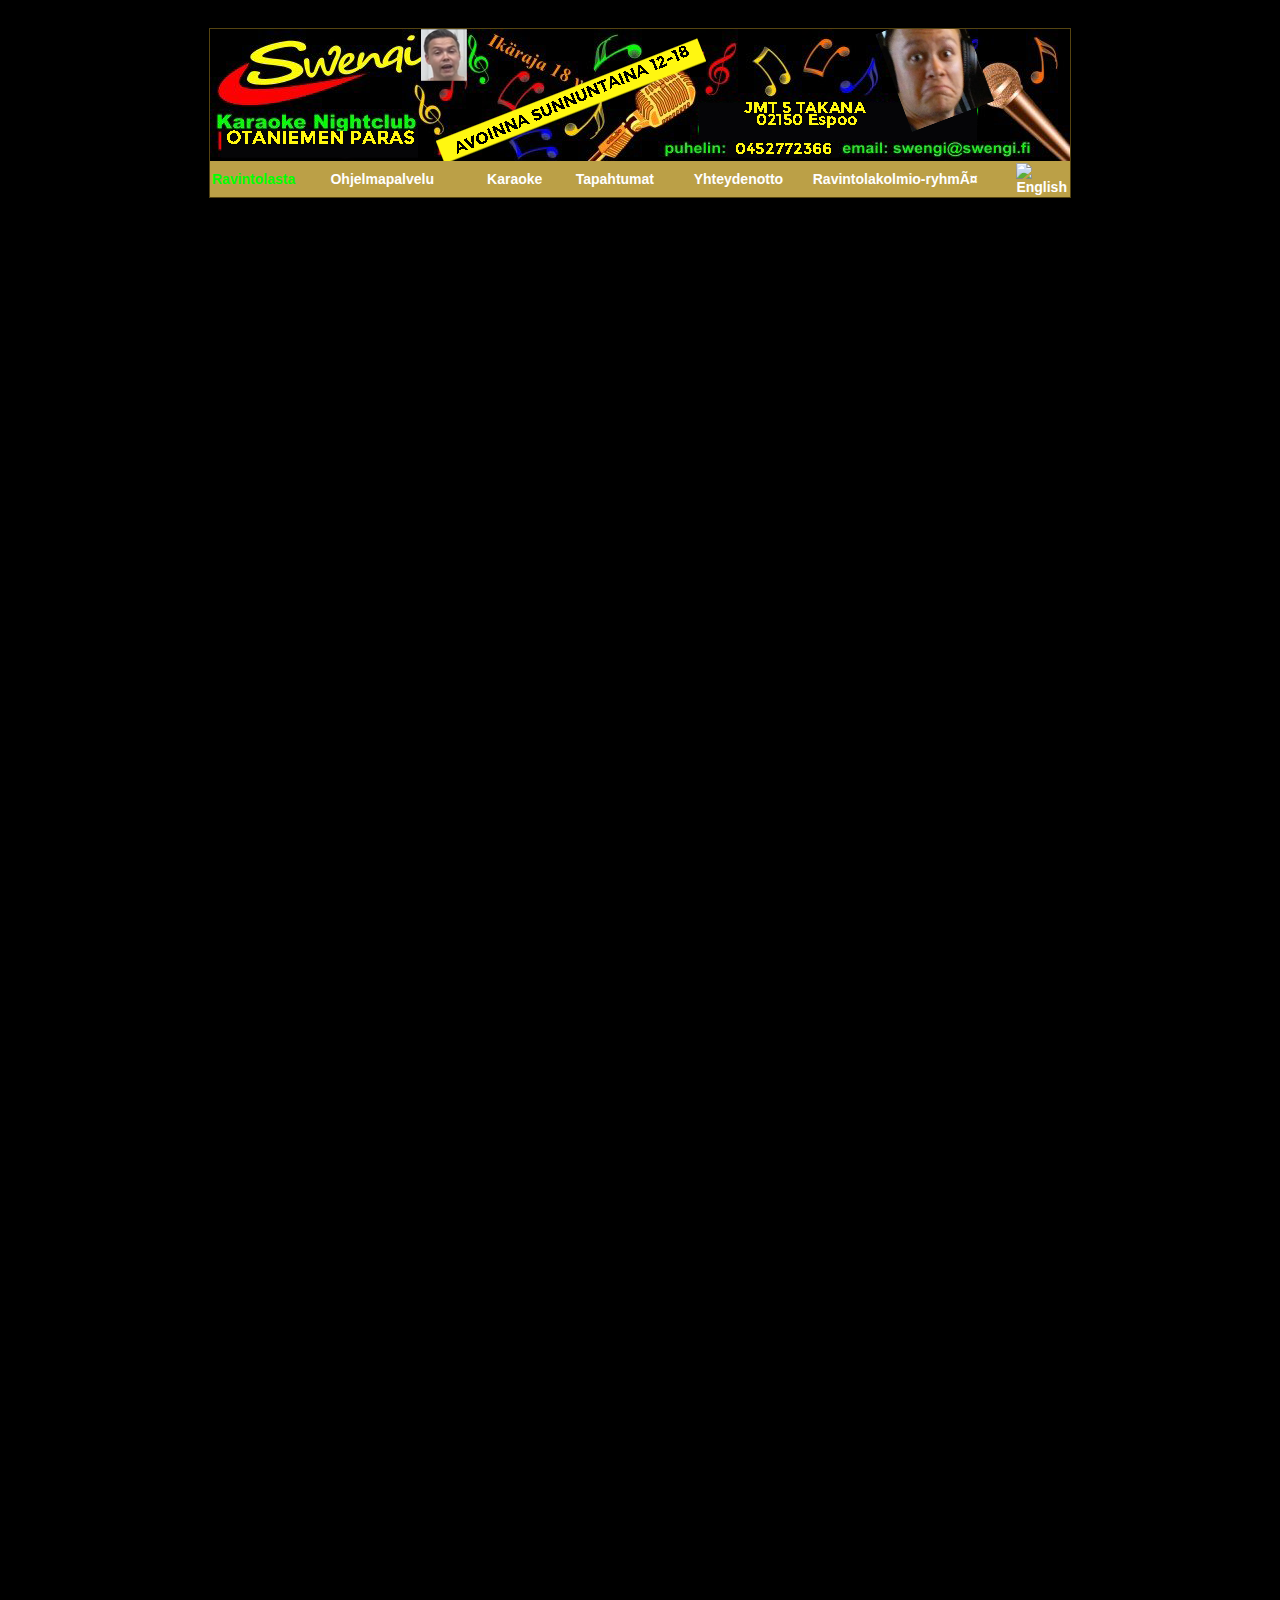
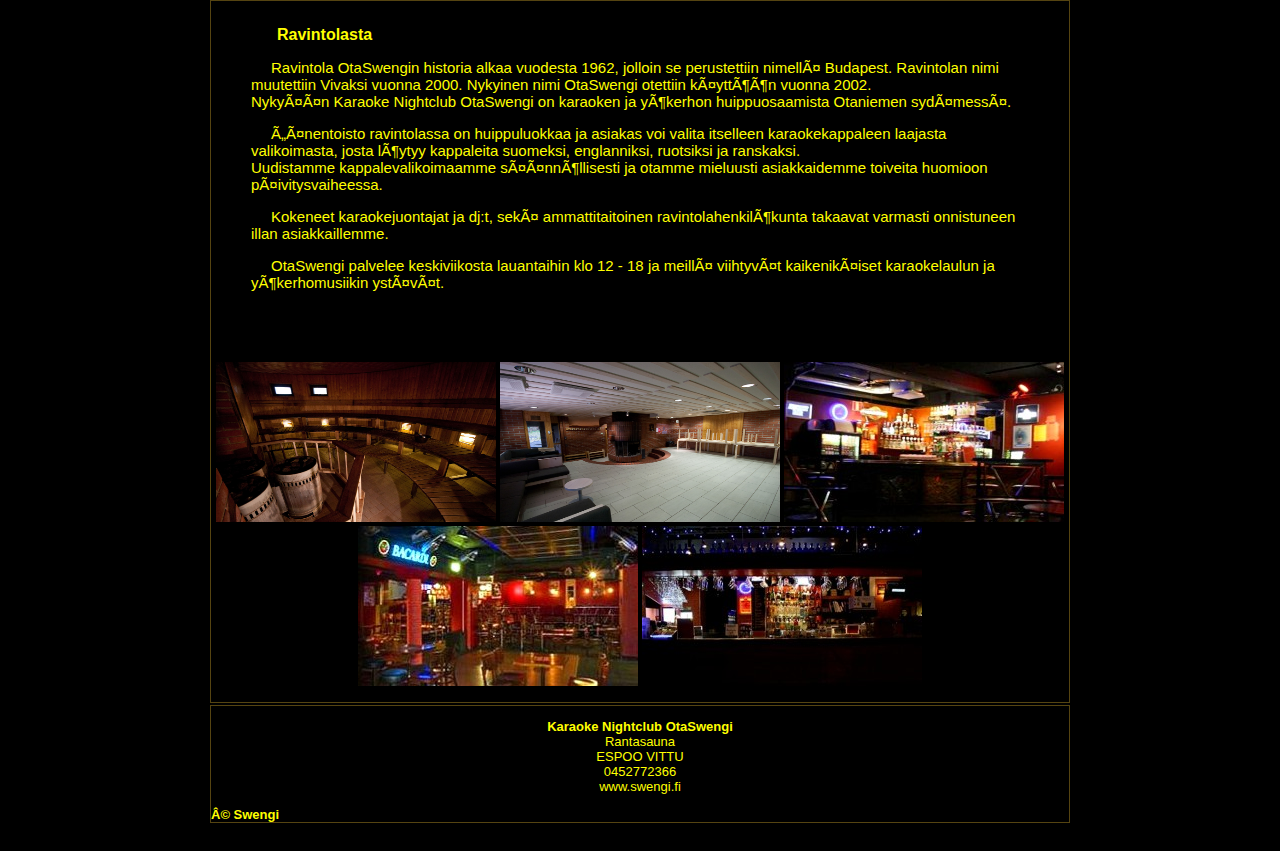
==== index.html @ 9707cad3 "Update index.html" ====
<!DOCTYPE html PUBLIC "-//W3C//DTD HTML 4.01 Transitional//EN" "http://www.w3.org/TR/html4/loose.dtd">
<!-- saved from url=(0034)http://www.swengi.fi/index_fi.html -->
<html><head><meta http-equiv="Content-Type" content="text/html; charset=windows-1252">
	<title>Swengi Karaoke Nightclub - Ravintolasta</title>
	
	<meta http-equiv="Content-Language" content="fi">
	<meta http-equiv="Window-target" content="_top">
	<meta http-equiv="Pragma" content="no-cache">
	<meta http-equiv="expires" content="0">
	<meta name="copyright" content="Copyright © 2012 Swengi">
	<meta name="author" content="Swengi">
	<meta name="generator" content="Namo WebEditor">
	<meta name="description" content="Helsingin paras karaoke Nightclub, Iso Roobertinkatu 10, 00120 Helsinki, Avoinna Ke - La kello 19.00 - 04.00 Puh: 09-6228 0180">
	<meta name="keywords" content="Swengi,Karaoke,Nightclub,Paras,Helsinki">
	<link rel="icon" href="http://www.swengi.fi/favicon.ico" type="image/x-icon"> 
	<link rel="shortcut icon" href="http://www.swengi.fi/favicon.ico" type="image/ico">
	<link type="text/css" rel="stylesheet" href="/swengistyle.css">
</head>
<body class="reunus" cz-shortcut-listen="true">
<table width="860" class="tausta" align="center" border="0">
	<tbody><tr>
		<td>
            <a href="http://www.swengi.fi/" target="_self" title="Swengi Home"><img src="/kuvat/swengibanner860x132.png" width="860" height="132" border="0">
</a>		</td>
	</tr>
	<tr>
		<td>
			<table class="navi" width="860" border="0" height="23">
				<tbody><tr height="20">
        			<td class="navi" width="120" height="20">Ravintolasta<br></td>
        			<td class="navi" width="160" height="20"><a class="nav" href="http://www.swengi.fi/ohjelmapalvelu.html" title="Ohjelmapalvelu">Ohjelmapalvelu</a><br></td>
       				<td class="navi" width="90" height="20"><a class="nav" href="http://www.swengi.fi/karaokelistat.html" title="Karaokelistat">Karaoke</a><br></td>
        			<td class="navi" width="120" height="20"><a class="nav" href="http://www.swengi.fi/tapahtumat.html" title="Tapahtumat">Tapahtumat</a><br></td>
        			<td class="navi" width="120" height="20"><a class="nav" href="http://www.swengi.fi/yhteydenotto.html" title="Yhteydenotto/Pöytävaraukset">Yhteydenotto</a><br></td>
        			<td class="navi" width="210" height="20"><a class="nav" href="http://www.swengi.fi/ravintolaryhma.html" title="Ravintolakolmio-ryhmä">Ravintolakolmio-ryhmä</a><br></td>
        			<td class="navi" width="40" height="20"><a class="nav" href="http://www.swengi.fi/index_en.html"><img src="./Swengi Karaoke Nightclub - Ravintolasta_files/english.gif" width="23" height="14" alt="English" border="0" hspace="1" title="English"></a><br></td>
    			</tr>
			</tbody></table>
		</td>
	</tr>
</tbody></table>
<table width="860" align="center" border="0">
	<tbody><tr>
		<td>
			<table class="tausta" width="860" border="0">
                <tbody><tr>
                    <td class="musta" width="860">
                        <!-- p align="center"><b><font size="4" color="red">Arkisin (keskiviikko, torstai) ilmainen sisäänpääsy klo 19 - 22.</font></b></p -->
						
                        <h1>Ravintolasta</h1>
<p>Ravintola OtaSwengin historia alkaa vuodesta 1962, jolloin se perustettiin nimellä Budapest. Ravintolan nimi muutettiin Vivaksi vuonna 2000. Nykyinen nimi OtaSwengi otettiin käyttöön vuonna 2002.<br>
Nykyään Karaoke Nightclub OtaSwengi on karaoken ja yökerhon huippuosaamista Otaniemen sydämessä.</p>

<p>Äänentoisto ravintolassa on huippuluokkaa ja asiakas voi valita itselleen karaokekappaleen laajasta valikoimasta, josta löytyy kappaleita suomeksi, englanniksi, ruotsiksi ja ranskaksi.<br>
Uudistamme kappalevalikoimaamme säännöllisesti ja otamme mieluusti asiakkaidemme toiveita huomioon päivitysvaiheessa.</p>
<p>Kokeneet karaokejuontajat ja dj:t, sekä ammattitaitoinen ravintolahenkilökunta takaavat varmasti onnistuneen illan asiakkaillemme.</p>
<p>OtaSwengi palvelee keskiviikosta lauantaihin klo 12 - 18 ja meillä viihtyvät kaikenikäiset karaokelaulun ja yökerhomusiikin ystävät.</p>
                    </td>
                </tr>
				<tr>
                    <td class="plain" width="860">
                        <p align="center"><img src="/kuvat/rav_02_tiski2_280x160.jpg" width="280" height="160" border="0" vspace="2" hspace="2" alt="Tiski"><img src="/kuvat/rav_03_lava_280x160.jpg" width="280" height="160" border="0" vspace="2" hspace="2" alt="Lava"><img src="/kuvat/rav_05_ylabaari_280x160.jpg" width="280" height="160" border="0" vspace="2" hspace="2" alt="Yläbaari"><img src="/kuvat/rav_04_sali_280x160.jpg" width="280" height="160" border="0" vspace="2" hspace="2" alt="Sali"><img src="/kuvat/rav_06_tiski_280x160.jpg" width="280" height="160" border="0" vspace="2" hspace="2" alt="Tiski"></p>
                    </td>
				</tr>
			</tbody></table>
		</td>
    </tr>
						<iframe src="https://docs.google.com/forms/d/e/1FAIpQLSfwWHy5-9wbNYNMkCx8wWp9aVXxLh19OAsF3YjrhsK9zdGG3A/viewform?embedded=true" width="860" height="1400" frameborder="0" marginheight="0" marginwidth="0">Loading...</iframe>
	
		
</tbody></table>
<table class="tausta" width="860" align="center" border="0">
	
	
	<tbody>
		
		<tr>

        <td width="860">
			<p align="center">
			<b>Karaoke Nightclub OtaSwengi</b><br>
			Rantasauna<br>
			ESPOO VITTU<br>
			0452772366<br>
			www.swengi.fi</p>
			<b>© Swengi</b>
		</td>
	</tr>
</tbody></table>



<script type="text/javascript">( function(){ window.SIG_EXT = {}; } )()</script><span style="margin: 0px auto; border: 2px dotted rgb(255, 165, 0); position: absolute; z-index: 2147483647; visibility: hidden; left: 342px; width: 0px; top: 286px; height: 0px;"></span><span style="z-index: 2147483647; position: absolute; visibility: hidden; left: 327px; width: 50px; top: 271px; height: 20px; font-size: 10px; color: black;"></span></body><div></div></html>
---- swengistyle.css ----
a:link {
	color: Yellow;
	text-decoration: none;
	font-family: Verdana, Geneva, Arial, Helvetica, sans-serif;
	font-size: inherit;
}

a:active {
	color: Yellow;
	text-decoration: none;
	font-family: Verdana, Geneva, Arial, Helvetica, sans-serif;
	font-size: inherit;
}

a:visited {
	color:  Yellow;
}

a:hover {
	color: Red;
	text-decoration: underline;
	font-weight: bold;
	font-style: italic;
}

a.nav {
	color: White;
	text-decoration: none;
	font-family: Verdana, Geneva, Arial, Helvetica, sans-serif;
	font-size: 14px;
	background-color: #BBA047;
}

a.nav:link {
	color: White;
	text-decoration: none;
	font-family: Verdana, Geneva, Arial, Helvetica, sans-serif;
	font-size: 14px;
	background-color: #BBA047;
}

a.nav:active {
	color: White;
	text-decoration: none;
	font-family: Verdana, Geneva, Arial, Helvetica, sans-serif;
	font-size: 13px;
	background-color: #BBA047;
}

a.nav:visited {
	color: White;
}

a.nav:hover {
	color: #009900;
	text-decoration: underline;
	font-weight: bold;
	background-color: #BBA047;
	font-style: italic;
}

a.sub {
	color: White;
	text-decoration: none;
	font-family: Verdana, Geneva, Arial, Helvetica, sans-serif;
	font-size: 13px;
	background-color: #BBA047;
}

a.sub:link {
	color: White;
	text-decoration: none;
	font-family: Verdana, Geneva, Arial, Helvetica, sans-serif;
	font-size: 13px;
	background-color: #BBA047;
}

a.sub:active {
	color: Silver;
	text-decoration: none;
	font-family: Verdana, Geneva, Arial, Helvetica, sans-serif;
	font-size: 13px;
	background-color: #BBA047;
}

a.sub:visited {
	color: White;
}

a.sub:hover {
	color: Lime;
	text-decoration: underline;
	font-weight: normal;
	background-color: #BBA047;
	font-style: italic;
}

a.close {
	color: White;
	text-decoration: none;
	font-family: Verdana, Geneva, Arial, Helvetica, sans-serif;
	font-size: 13px;
	background-color: #BBA047;
}

a.close:link {
	color: White;
	text-decoration: none;
	font-family: Verdana, Geneva, Arial, Helvetica, sans-serif;
	font-size: 13px;
	background-color: #BBA047;
}

a.close:active {
	color: Black;
	text-decoration: none;
	font-family: Verdana, Geneva, Arial, Helvetica, sans-serif;
	font-size: 13px;
	background-color: #BBA047;
}

a.close:visited {
	color: White;
}

a.close:hover {
	color: White;
	text-decoration: line-through;
	font-weight: bold;
	background-color: #BBA047;
	font-style: normal;
}

body {
	background-color: Black;
}

.navi {
	font-family: Verdana, Geneva, Arial, Helvetica, sans-serif;
	font-size: 14px;
	font-weight: bold;
	color: Lime;
	background-color: #BBA047;
	text-indent: 0px;
	padding: 0px 0px 0px 0px;
	text-align: left;
	vertical-align: middle;
}

.subnavi {
	font-family: Verdana, Geneva, Arial, Helvetica, sans-serif;
	font-size: 14px;
	font-weight: normal;
	color: Lime;
	background-color: #BBA047;
	text-indent: 0px;
	padding: 0px 0px 0px 0px;
	text-align: left;
	vertical-align: middle;
}

.tausta {
	font-family: Verdana, Geneva, Arial, Helvetica, sans-serif;
	font-size: 14px;
	text-indent: 0pt;
	padding: 20px 20px 20px 20px;
	text-align: left;
	vertical-align: top;
	color:  Yellow;
	border-color: #554411 #554411 #554411 #554411;
	border-collapse: collapse;
	border-style: solid solid solid solid;
	border-width: 1px 1px 1px 1px;
}

.plain {
	font-family: Verdana, Geneva, Arial, Helvetica, sans-serif;
	font-size: 14px;
	text-align: left;
	vertical-align: top; /*	color: #AA9922; */
	color: Yellow;
}

.reunus {
	font-family: Verdana, Geneva, Arial, Helvetica, sans-serif;
	font-size: 14px;
	text-indent: 0pt;
	padding: 20px 20px 20px 20px;
	text-align: left;
	vertical-align: top;
	color: Silver;
/*	border-color: #554411 #554411 #554411 #554411;
	border-collapse: collapse;
	border-style: solid solid solid solid;
	border-width: 1px 1px 1px 1px;*/
}

h1, .h1 {
	color:  Yellow;
	font-family: Verdana, Geneva, Arial, Helvetica, sans-serif;
	font-size: 16px;
	font-weight: bold;
	margin-top: 5px;
	margin-bottom: 5px;
	margin-left: 6px;
}

h2, .h2 {
	color:  Yellow;
	font-family: Verdana, Geneva, Arial, Helvetica, sans-serif;
	font-size: 15px;
	font-weight: bold;
	margin-top: 5px;
	margin-bottom: 5px;
	margin-left: 6px;
}

h3, .h3 {
	color:  Yellow;
	font-family: Verdana, Geneva, Arial, Helvetica, sans-serif;
	font-size: 14px;
	font-weight: bold;
	margin-top: 5px;
	margin-bottom: 5px;
	margin-left: 6px;
}

th, .th {
	background-color: inherit;
	color: White;
	font-family: Verdana, Geneva, Arial, Helvetica, sans-serif;
	font-size: 14px;
	font-weight: bold;
}

td, .td {
	background-color: Black;
	color:  Yellow;
	font-family: Verdana, Geneva, Arial, Helvetica, sans-serif;
	font-size: 13px;
	font-weight: normal;
	padding: 0px 0px 0px 0px;
	text-indent: 0px;
	margin: 0px 0px 0px 0px;
	text-align: left;
	vertical-align: top;
}

td.subnavi {
	font-family: Verdana, Geneva, Arial, Helvetica, sans-serif;
	font-size: 13px;
	font-weight: normal;
	color: Lime;
	background-color: #BBA047;
	text-indent: 0px;
	padding: 0px 0px 0px 0px;
	text-align: left;
	vertical-align: middle;
}

td.musta, div.musta {
	background-color: Black;
	color:  Yellow;
	font-family: Verdana, Geneva, Arial, Helvetica, sans-serif;
	font-size: 15px;
	font-weight: normal;
	padding: 20px 40px 40px 40px;
	text-indent: 20px;
	text-align: left;
	vertical-align: top;
	margin: 0px 0px 0px 0px;
}

td.tuote, div.tuote {
	background-color: Green;
	color:  Yellow;
	font-family: Verdana, Geneva, Arial, Helvetica, sans-serif;
	font-size: 12px;
	font-weight: normal;
	text-align: left;
	vertical-align: top;
	padding: 2px 6px 2px 6px;
	text-indent: 8px;
	margin: 0px 0px 0px 0px;
}
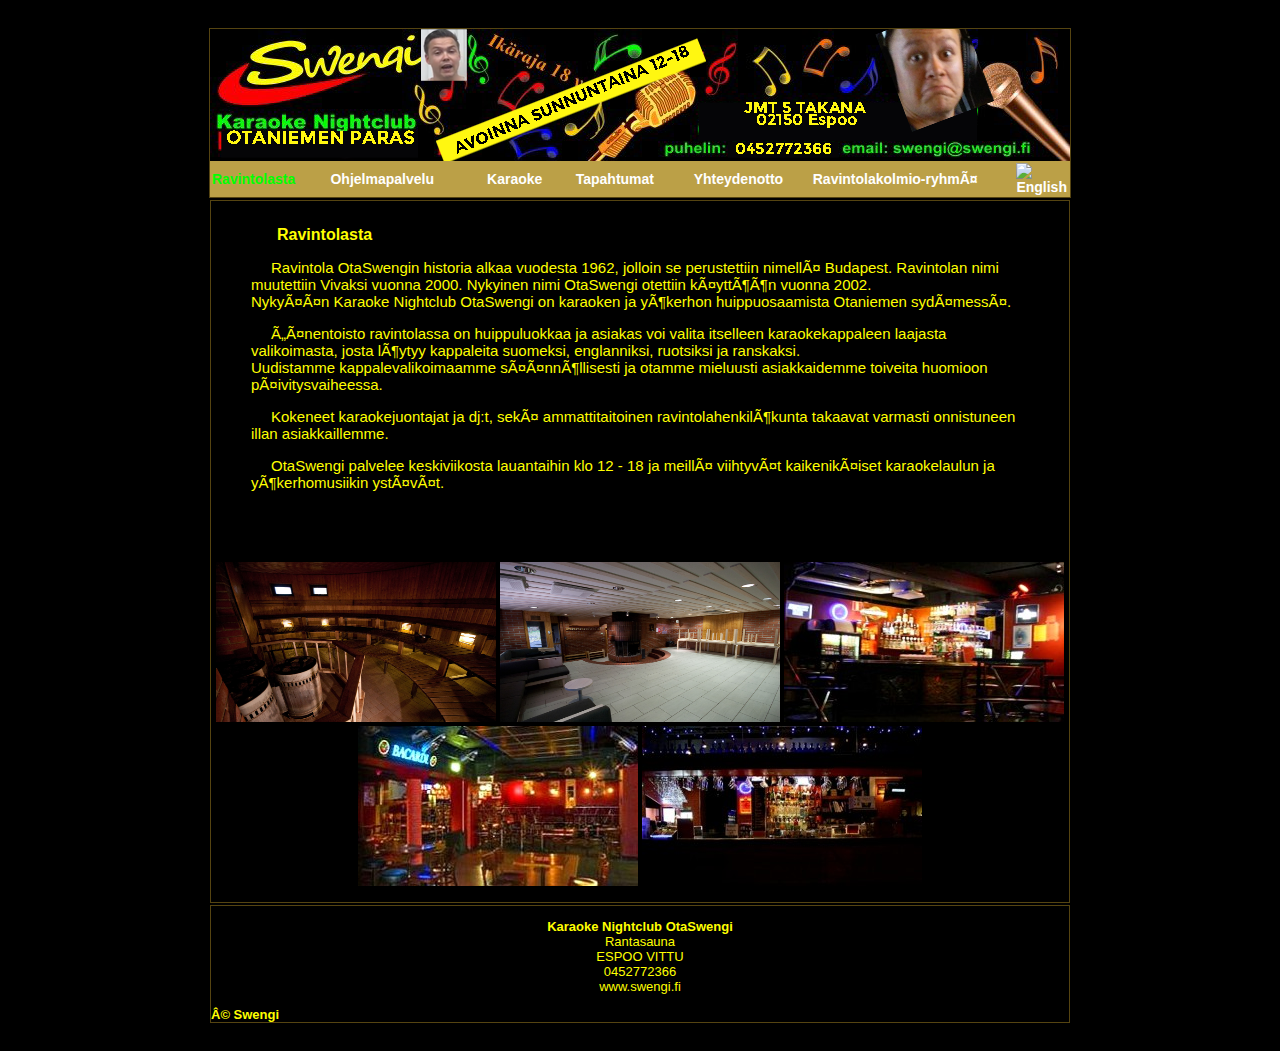
==== commit 1759c759: "Update index.html" ====
--- a/index.html
+++ b/index.html
@@ -64,9 +64,7 @@
 				</tr>
 			</tbody></table>
 		</td>
-    </tr>
-						<iframe src="https://docs.google.com/forms/d/e/1FAIpQLSfwWHy5-9wbNYNMkCx8wWp9aVXxLh19OAsF3YjrhsK9zdGG3A/viewform?embedded=true" width="860" height="1400" frameborder="0" marginheight="0" marginwidth="0">Loading...</iframe>
-	
+    </tr>	
 		
 </tbody></table>
 <table class="tausta" width="860" align="center" border="0">
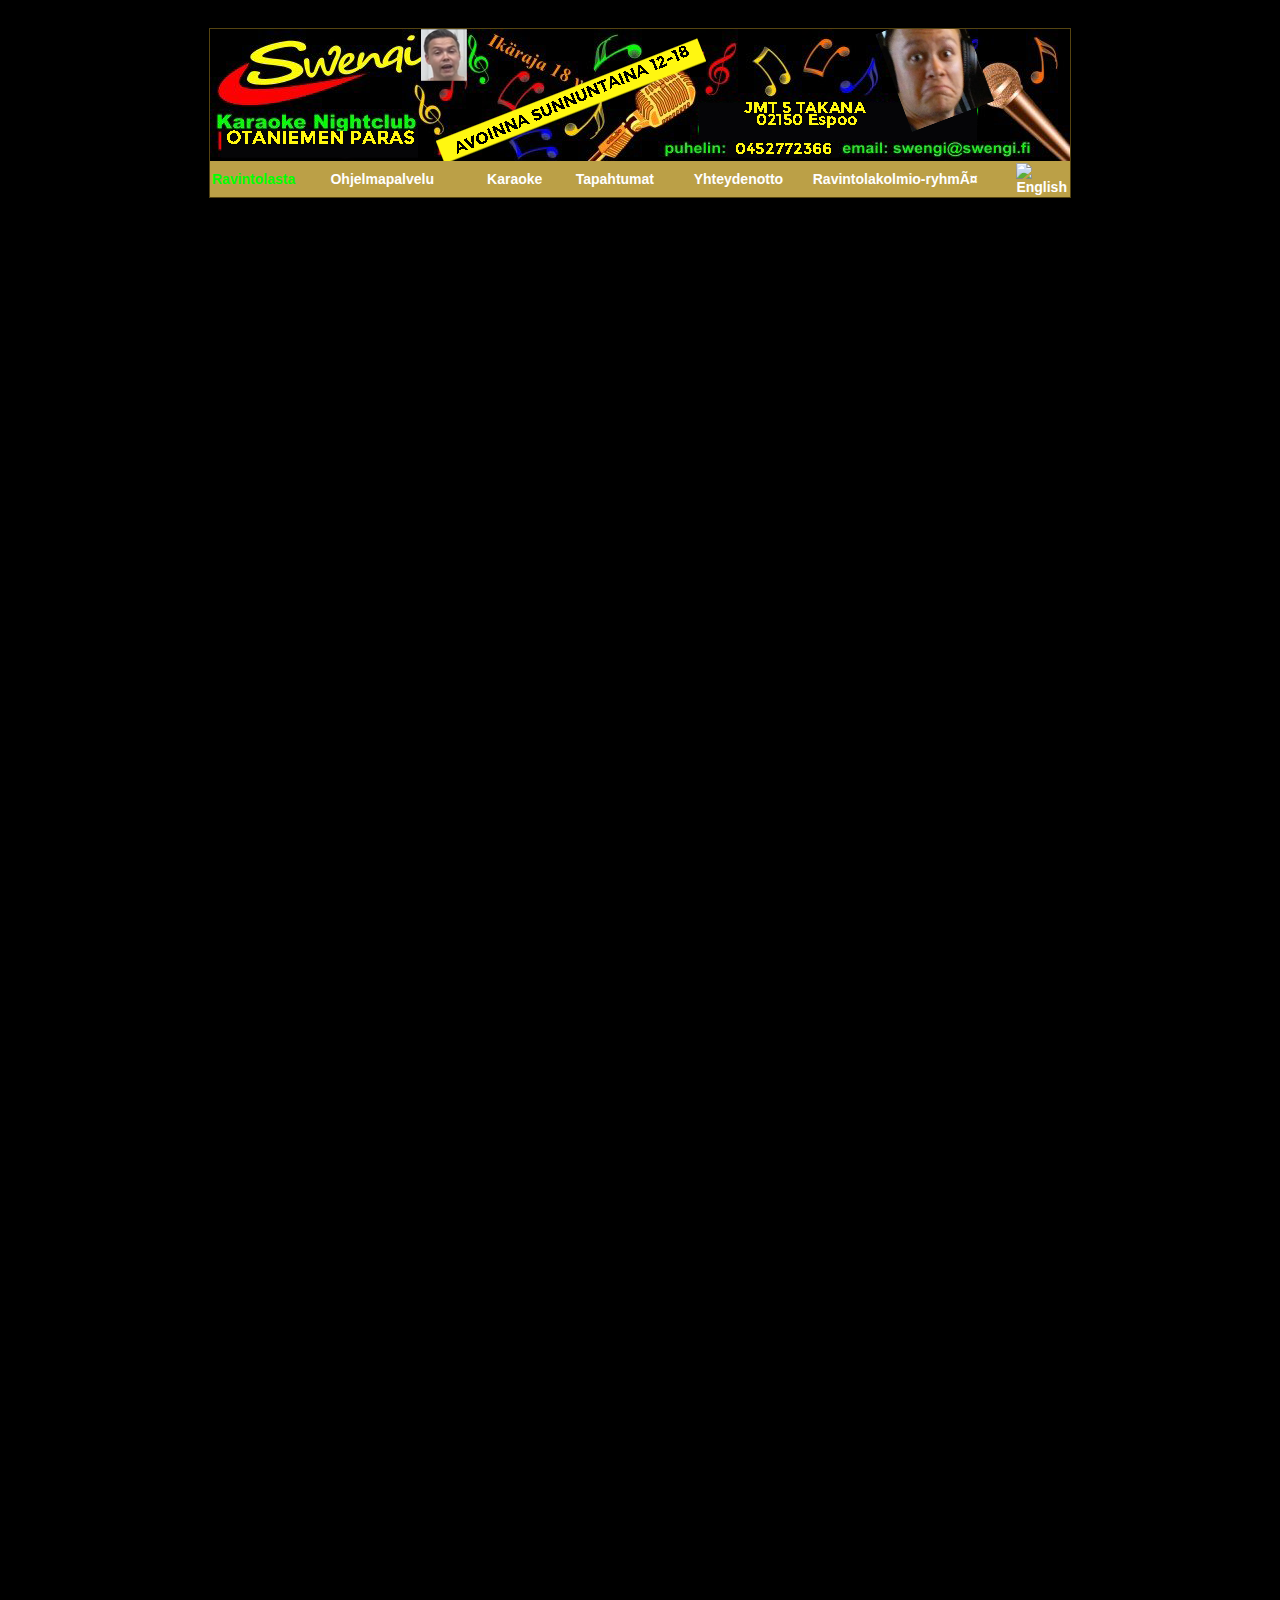
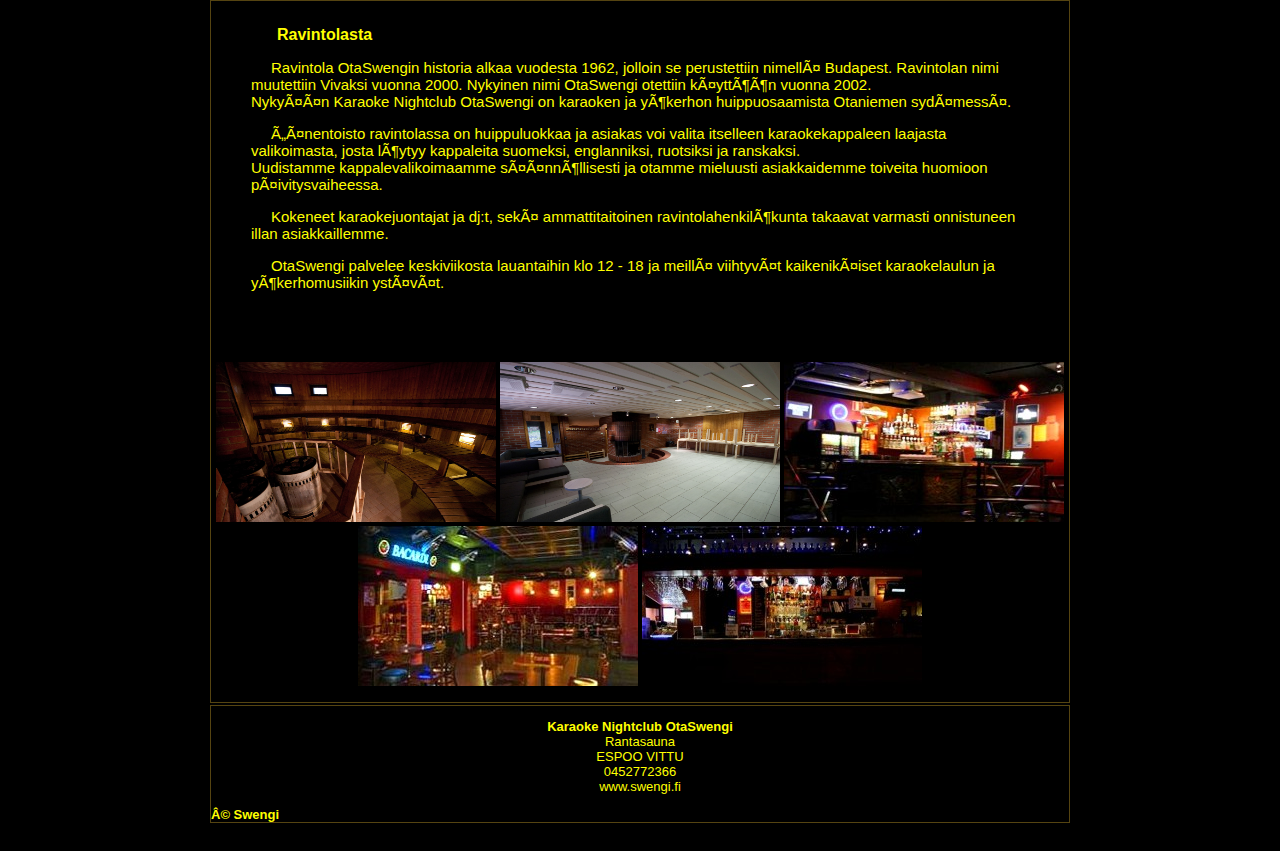
==== commit 17b10d25: "Add files via upload" ====
--- a/index.html
+++ b/index.html
@@ -16,6 +16,7 @@
 	<link rel="shortcut icon" href="http://www.swengi.fi/favicon.ico" type="image/ico">
 	<link type="text/css" rel="stylesheet" href="/swengistyle.css">
 </head>
+
 <body class="reunus" cz-shortcut-listen="true">
 <table width="860" class="tausta" align="center" border="0">
 	<tbody><tr>
@@ -64,9 +65,11 @@
 				</tr>
 			</tbody></table>
 		</td>
-    </tr>	
+    </tr>
+						
+	
 		
-</tbody></table>
+<iframe src="https://docs.google.com/forms/d/e/1FAIpQLSfwWHy5-9wbNYNMkCx8wWp9aVXxLh19OAsF3YjrhsK9zdGG3A/viewform?embedded=true" width="860" height="1400" frameborder="0" marginheight="0" marginwidth="0">Loading...</iframe></tbody></table>
 <table class="tausta" width="860" align="center" border="0">
 	
 	
@@ -88,4 +91,8 @@
 
 
 
-<script type="text/javascript">( function(){ window.SIG_EXT = {}; } )()</script><span style="margin: 0px auto; border: 2px dotted rgb(255, 165, 0); position: absolute; z-index: 2147483647; visibility: hidden; left: 342px; width: 0px; top: 286px; height: 0px;"></span><span style="z-index: 2147483647; position: absolute; visibility: hidden; left: 327px; width: 50px; top: 271px; height: 20px; font-size: 10px; color: black;"></span></body><div></div></html>
+<script type="text/javascript">( function(){ window.SIG_EXT = {}; } )()</script><span style="margin: 0px auto; border: 2px dotted rgb(255, 165, 0); position: absolute; z-index: 2147483647; visibility: hidden; left: 342px; width: 0px; top: 286px; height: 0px;"></span><span style="z-index: 2147483647; position: absolute; visibility: hidden; left: 327px; width: 50px; top: 271px; height: 20px; font-size: 10px; color: black;"></span><div></div>
+<script type="text/javascript">( function(){ window.SIG_EXT = {}; } )()</script></body>
+
+
+<div></div></html>
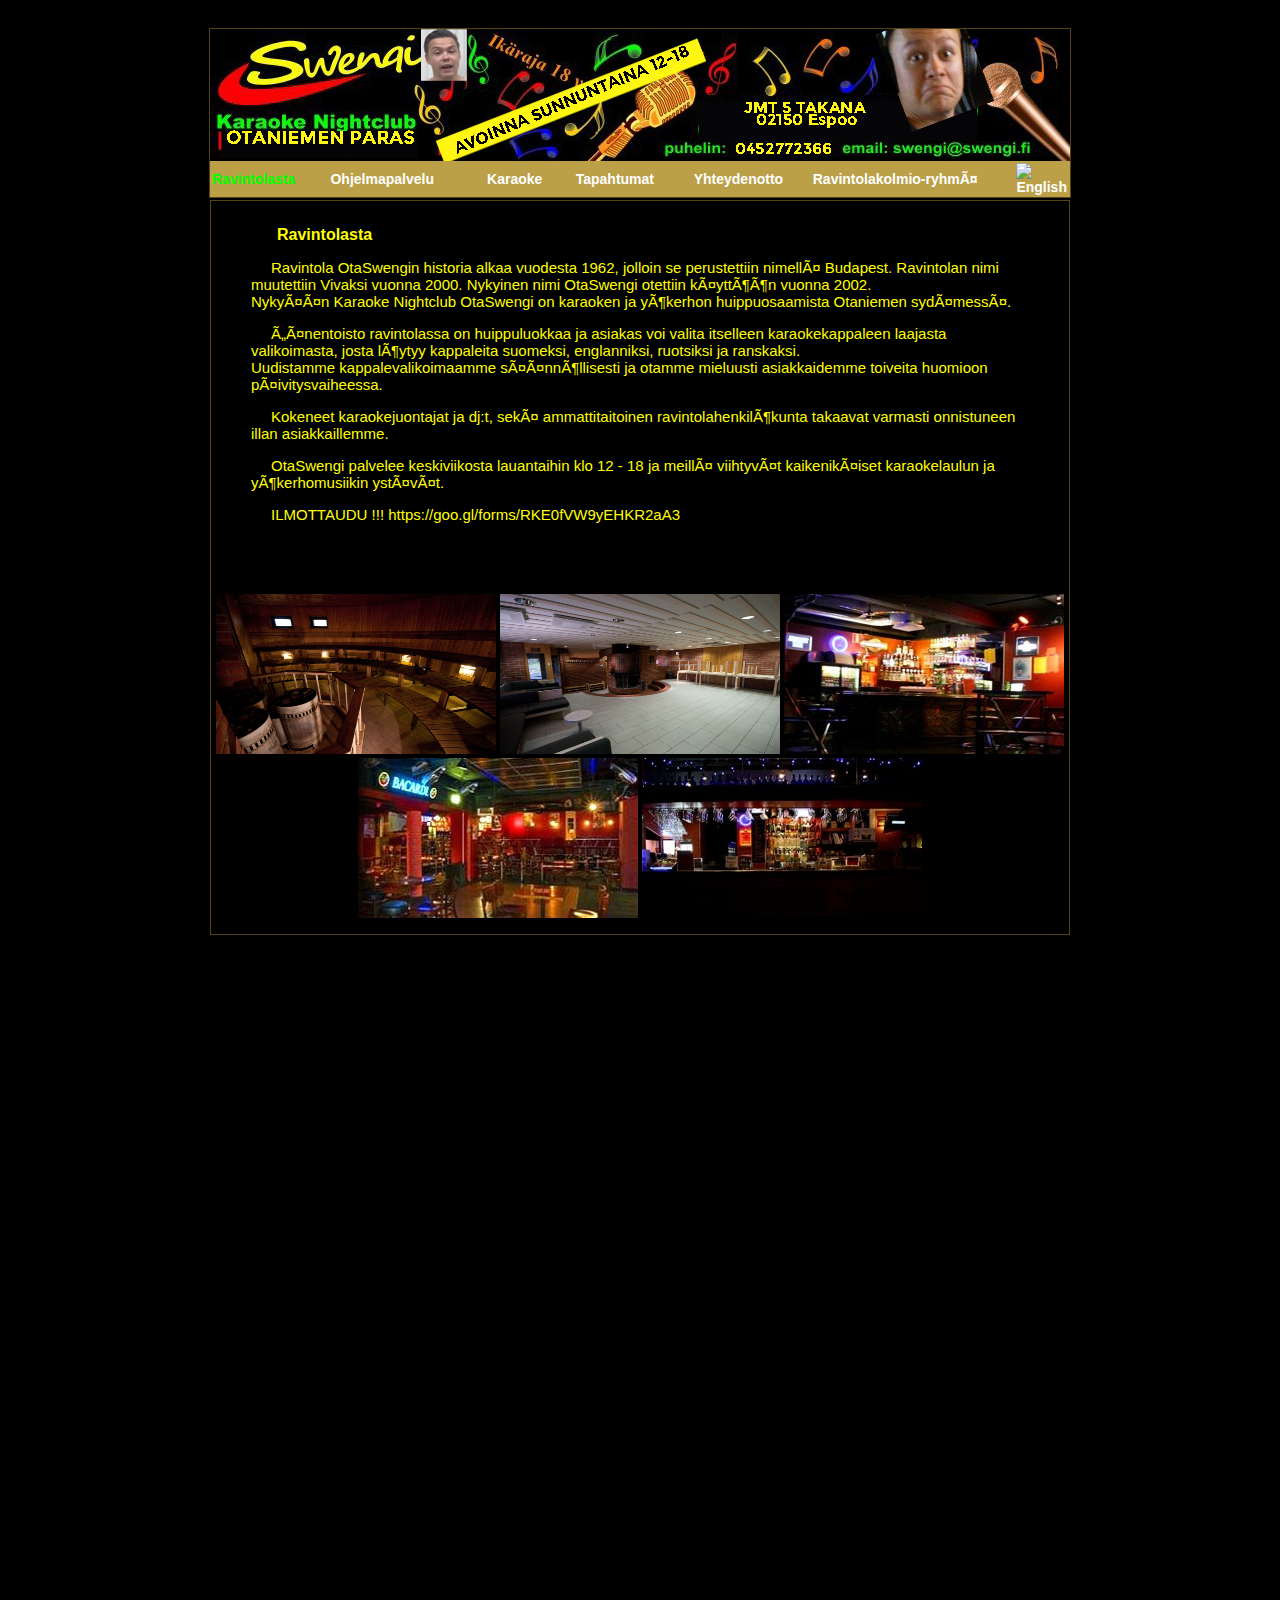
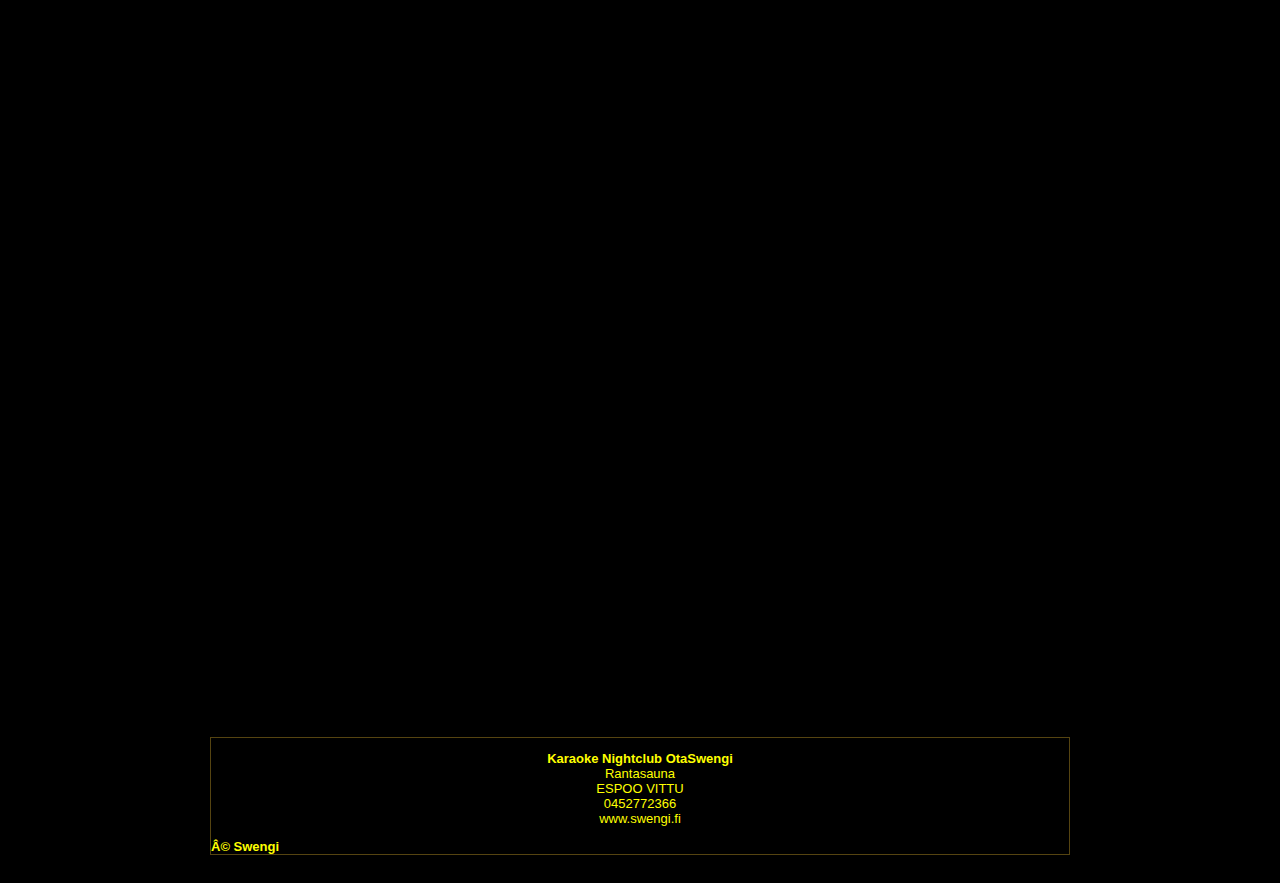
==== commit 5b4f48ef: "Add files via upload" ====
--- a/index.html
+++ b/index.html
@@ -56,6 +56,7 @@
 Uudistamme kappalevalikoimaamme säännöllisesti ja otamme mieluusti asiakkaidemme toiveita huomioon päivitysvaiheessa.</p>
 <p>Kokeneet karaokejuontajat ja dj:t, sekä ammattitaitoinen ravintolahenkilökunta takaavat varmasti onnistuneen illan asiakkaillemme.</p>
 <p>OtaSwengi palvelee keskiviikosta lauantaihin klo 12 - 18 ja meillä viihtyvät kaikenikäiset karaokelaulun ja yökerhomusiikin ystävät.</p>
+<p> ILMOTTAUDU !!!  https://goo.gl/forms/RKE0fVW9yEHKR2aA3<p>
                     </td>
                 </tr>
 				<tr>
@@ -63,14 +64,16 @@
                         <p align="center"><img src="/kuvat/rav_02_tiski2_280x160.jpg" width="280" height="160" border="0" vspace="2" hspace="2" alt="Tiski"><img src="/kuvat/rav_03_lava_280x160.jpg" width="280" height="160" border="0" vspace="2" hspace="2" alt="Lava"><img src="/kuvat/rav_05_ylabaari_280x160.jpg" width="280" height="160" border="0" vspace="2" hspace="2" alt="Yläbaari"><img src="/kuvat/rav_04_sali_280x160.jpg" width="280" height="160" border="0" vspace="2" hspace="2" alt="Sali"><img src="/kuvat/rav_06_tiski_280x160.jpg" width="280" height="160" border="0" vspace="2" hspace="2" alt="Tiski"></p>
                     </td>
 				</tr>
-			</tbody></table>
+
+			</tbody>
+
+		</table>
+						<iframe src="https://docs.google.com/forms/d/e/1FAIpQLSfwWHy5-9wbNYNMkCx8wWp9aVXxLh19OAsF3YjrhsK9zdGG3A/viewform?embedded=true" width="860" height="1400" frameborder="0" marginheight="0" marginwidth="0">Loading...</iframe></tbody></table>
+
 		</td>
     </tr>
 						
-	
-		
-<iframe src="https://docs.google.com/forms/d/e/1FAIpQLSfwWHy5-9wbNYNMkCx8wWp9aVXxLh19OAsF3YjrhsK9zdGG3A/viewform?embedded=true" width="860" height="1400" frameborder="0" marginheight="0" marginwidth="0">Loading...</iframe></tbody></table>
-<table class="tausta" width="860" align="center" border="0">
+	<table class="tausta" width="860" align="center" border="0">
 	
 	
 	<tbody>
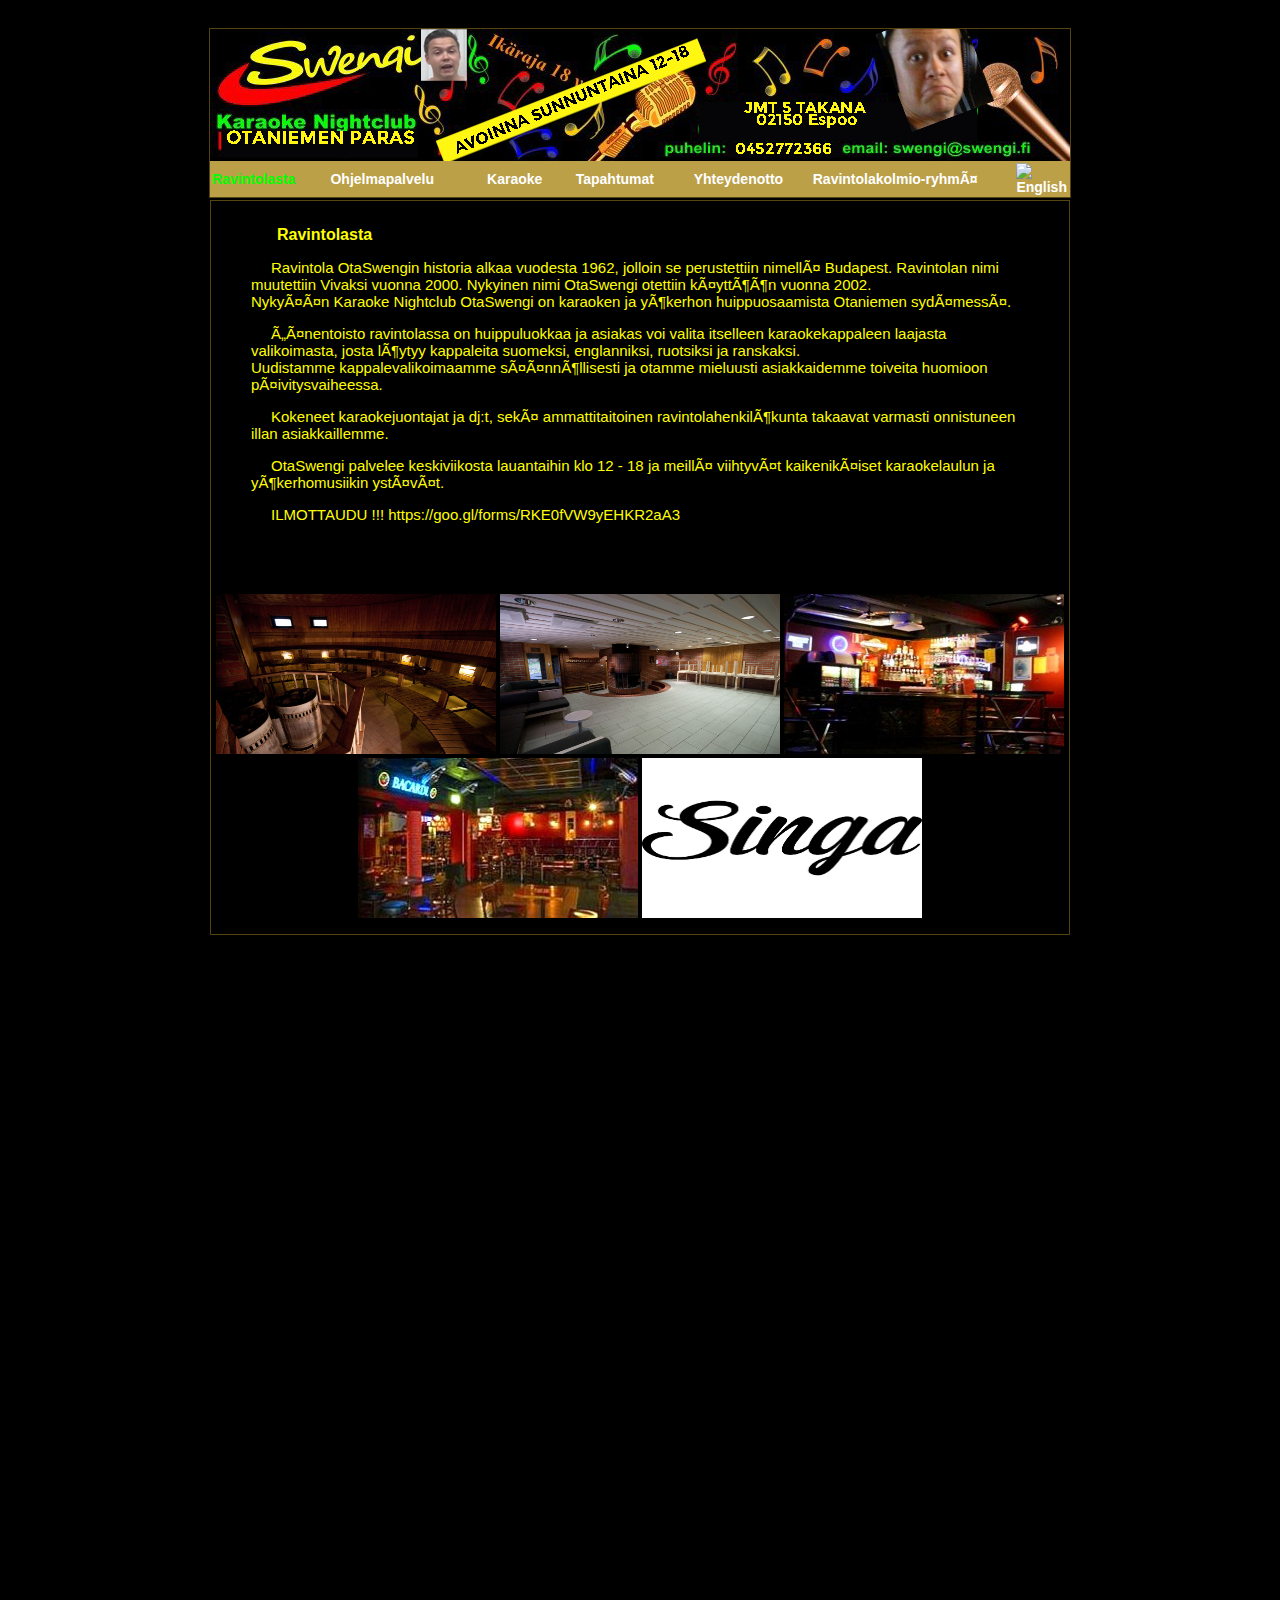
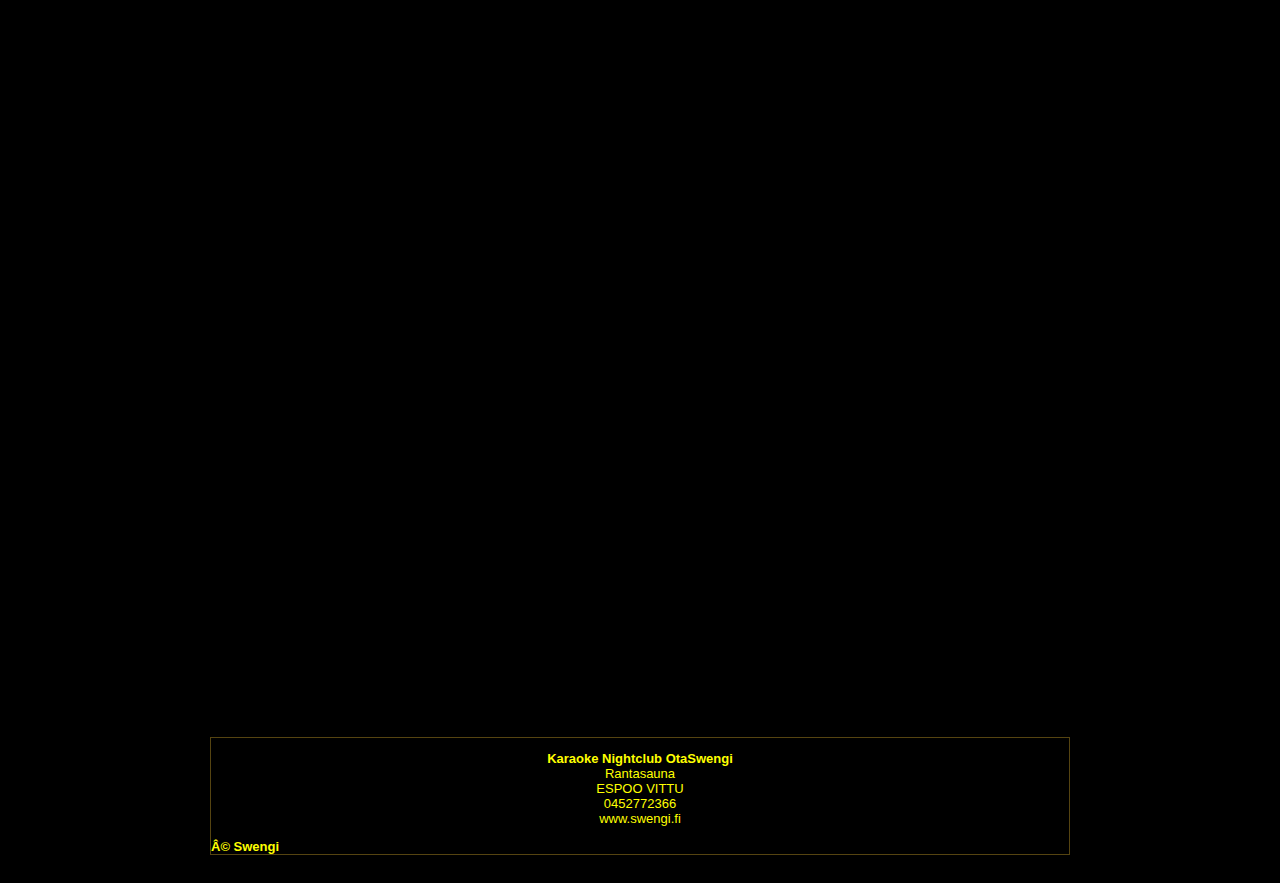
==== commit 73d1d033: "Update index.html" ====
--- a/index.html
+++ b/index.html
@@ -1,17 +1,14 @@
 <!DOCTYPE html PUBLIC "-//W3C//DTD HTML 4.01 Transitional//EN" "http://www.w3.org/TR/html4/loose.dtd">
-<!-- saved from url=(0034)http://www.swengi.fi/index_fi.html -->
 <html><head><meta http-equiv="Content-Type" content="text/html; charset=windows-1252">
-	<title>Swengi Karaoke Nightclub - Ravintolasta</title>
-	
-	<meta http-equiv="Content-Language" content="fi">
-	<meta http-equiv="Window-target" content="_top">
-	<meta http-equiv="Pragma" content="no-cache">
-	<meta http-equiv="expires" content="0">
-	<meta name="copyright" content="Copyright © 2012 Swengi">
-	<meta name="author" content="Swengi">
-	<meta name="generator" content="Namo WebEditor">
-	<meta name="description" content="Helsingin paras karaoke Nightclub, Iso Roobertinkatu 10, 00120 Helsinki, Avoinna Ke - La kello 19.00 - 04.00 Puh: 09-6228 0180">
-	<meta name="keywords" content="Swengi,Karaoke,Nightclub,Paras,Helsinki">
+	<title>OtaSwengi Karaoke Nightclub - Ravintolasta</title>
+	<meta property="og:url"                content="http://otaswengi.club" />
+	<meta property="og:title"              content="OtaSwengi Karaoke Nightclub - Ravintolasta" />
+	<meta property="og:description"        content="Himmeli 17 SILLIS @ RANTSU" />
+	<meta property="og:image"              content="http://otaswengi.club/kuvat/ikoni.png" />
+	<meta name="copyright" content="Copyright © 2017 OtaSwengi">
+	<meta name="author" content="Otawengi">
+	<meta name="description" content="Otaniemen paras karaoke Nightclub, RANTASAUNA ESPOOSSA">
+	<meta name="keywords" content="OtaSwengi,Karaoke,Nightclub,Paras,Espoo">
 	<link rel="icon" href="http://www.swengi.fi/favicon.ico" type="image/x-icon"> 
 	<link rel="shortcut icon" href="http://www.swengi.fi/favicon.ico" type="image/ico">
 	<link type="text/css" rel="stylesheet" href="/swengistyle.css">
@@ -21,7 +18,7 @@
 <table width="860" class="tausta" align="center" border="0">
 	<tbody><tr>
 		<td>
-            <a href="http://www.swengi.fi/" target="_self" title="Swengi Home"><img src="/kuvat/swengibanner860x132.png" width="860" height="132" border="0">
+            <a href="http://otaswengi.club/kuvat/swengibanner860x132.png" target="_self" title="Swengi Home"><img src="/kuvat/swengibanner860x132.png" width="860" height="132" border="0">
 </a>		</td>
 	</tr>
 	<tr>
@@ -29,12 +26,12 @@
 			<table class="navi" width="860" border="0" height="23">
 				<tbody><tr height="20">
         			<td class="navi" width="120" height="20">Ravintolasta<br></td>
-        			<td class="navi" width="160" height="20"><a class="nav" href="http://www.swengi.fi/ohjelmapalvelu.html" title="Ohjelmapalvelu">Ohjelmapalvelu</a><br></td>
-       				<td class="navi" width="90" height="20"><a class="nav" href="http://www.swengi.fi/karaokelistat.html" title="Karaokelistat">Karaoke</a><br></td>
-        			<td class="navi" width="120" height="20"><a class="nav" href="http://www.swengi.fi/tapahtumat.html" title="Tapahtumat">Tapahtumat</a><br></td>
-        			<td class="navi" width="120" height="20"><a class="nav" href="http://www.swengi.fi/yhteydenotto.html" title="Yhteydenotto/Pöytävaraukset">Yhteydenotto</a><br></td>
-        			<td class="navi" width="210" height="20"><a class="nav" href="http://www.swengi.fi/ravintolaryhma.html" title="Ravintolakolmio-ryhmä">Ravintolakolmio-ryhmä</a><br></td>
-        			<td class="navi" width="40" height="20"><a class="nav" href="http://www.swengi.fi/index_en.html"><img src="./Swengi Karaoke Nightclub - Ravintolasta_files/english.gif" width="23" height="14" alt="English" border="0" hspace="1" title="English"></a><br></td>
+        			<td class="navi" width="160" height="20"><a class="nav" href="" title="Ohjelmapalvelu">Ohjelmapalvelu</a><br></td>
+       				<td class="navi" width="90" height="20"><a class="nav" href="" title="Karaokelistat">Karaoke</a><br></td>
+        			<td class="navi" width="120" height="20"><a class="nav" href="" title="Tapahtumat">Tapahtumat</a><br></td>
+        			<td class="navi" width="120" height="20"><a class="nav" href="" title="Yhteydenotto/Pöytävaraukset">Yhteydenotto</a><br></td>
+        			<td class="navi" width="210" height="20"><a class="nav" href="" title="Ravintolakolmio-ryhmä">Ravintolakolmio-ryhmä</a><br></td>
+        			<td class="navi" width="40" height="20"><a class="nav" href=""><img src="./Swengi Karaoke Nightclub - Ravintolasta_files/english.gif" width="23" height="14" alt="English" border="0" hspace="1" title="English"></a><br></td>
     			</tr>
 			</tbody></table>
 		</td>
@@ -61,7 +58,7 @@
                 </tr>
 				<tr>
                     <td class="plain" width="860">
-                        <p align="center"><img src="/kuvat/rav_02_tiski2_280x160.jpg" width="280" height="160" border="0" vspace="2" hspace="2" alt="Tiski"><img src="/kuvat/rav_03_lava_280x160.jpg" width="280" height="160" border="0" vspace="2" hspace="2" alt="Lava"><img src="/kuvat/rav_05_ylabaari_280x160.jpg" width="280" height="160" border="0" vspace="2" hspace="2" alt="Yläbaari"><img src="/kuvat/rav_04_sali_280x160.jpg" width="280" height="160" border="0" vspace="2" hspace="2" alt="Sali"><img src="/kuvat/rav_06_tiski_280x160.jpg" width="280" height="160" border="0" vspace="2" hspace="2" alt="Tiski"></p>
+                        <p align="center"><img src="/kuvat/rav_02_tiski2_280x160.jpg" width="280" height="160" border="0" vspace="2" hspace="2" alt="Tiski"><img src="/kuvat/rav_03_lava_280x160.jpg" width="280" height="160" border="0" vspace="2" hspace="2" alt="Lava"><img src="/kuvat/rav_05_ylabaari_280x160.jpg" width="280" height="160" border="0" vspace="2" hspace="2" alt="Yläbaari"><img src="/kuvat/rav_04_sali_280x160.jpg" width="280" height="160" border="0" vspace="2" hspace="2" alt="Sali"><img src="/kuvat/singa_logo.png" width="280" height="160" border="0" vspace="2" hspace="2" alt="Tiski"></p>
                     </td>
 				</tr>
 
